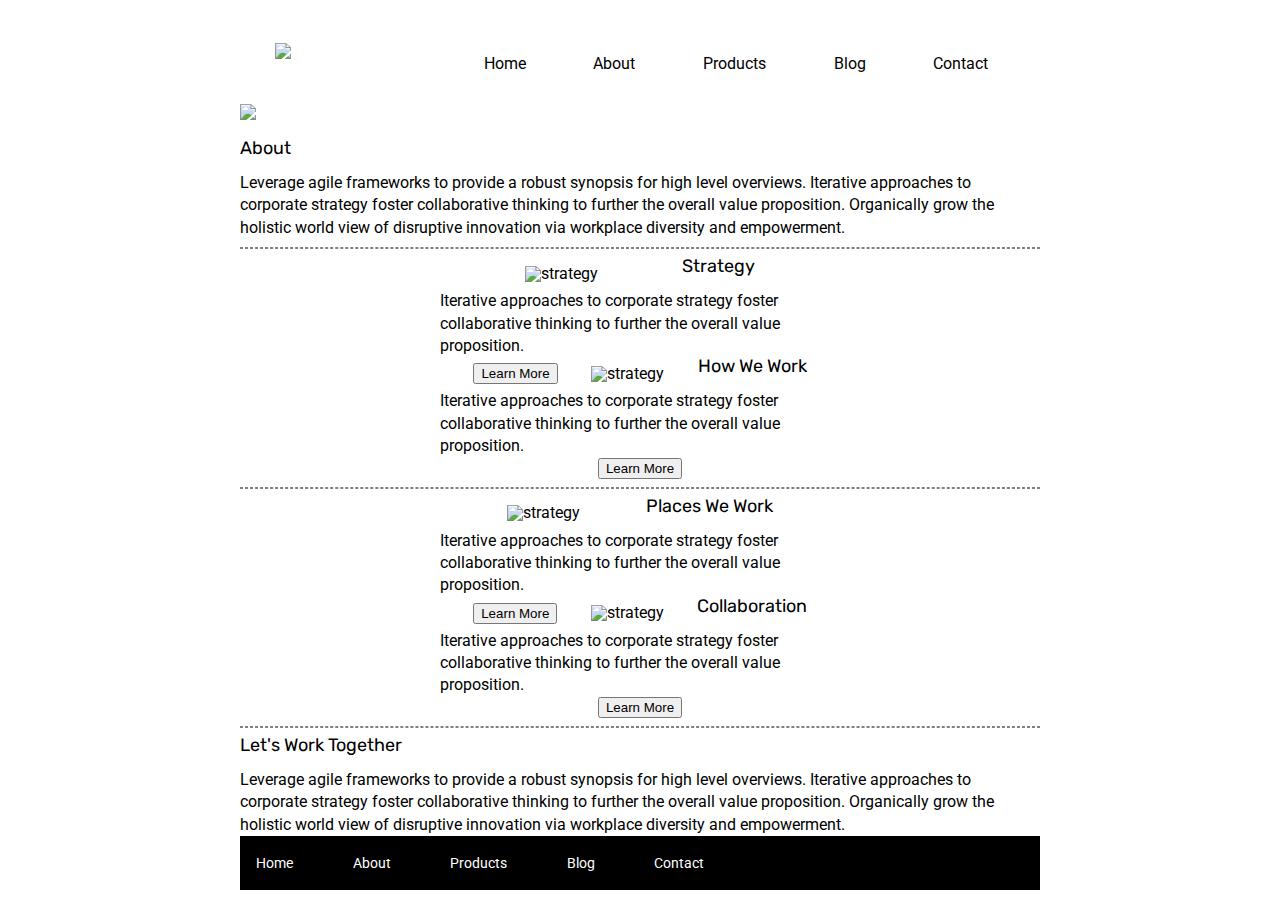
==== about.html @ 067ededd "first sprint commit" ====
<!doctype html>

<html lang="en">
<head>
  <meta charset="utf-8">

  <title>Sprint Challenge - About</title>

  <link href="https://fonts.googleapis.com/css?family=Roboto|Rubik" rel="stylesheet">
  <link rel="stylesheet" href="css/index.css">

</head>

<body>
  <nav>
    <div class="logo">
        <img src="img/lambda-black.png">
    </div>
    <div class="links">
        <a href="index.html">Home</a>
        <a href="about.html">About</a>
        <a href="#products">Products</a>
        <a href="#blog">Blog</a>
        <a href="#contact">Contact</a>
      </div>
</nav>

<div class="container">
  <div class="jumbo">
  <img src="img/jumbo-about.png">
  </div>

    <div class="container about-page">
     
    <h1>About</h1>

    <p>Leverage agile frameworks to provide a robust synopsis for high level overviews. Iterative approaches to corporate strategy foster collaborative thinking to further the overall value proposition. Organically grow the holistic world view of disruptive innovation via workplace diversity and empowerment.</p>

    <hr>

<div class="parent">

<div class="content-one">
    <img src="img/about-plan.png" alt="strategy">
    
    <h1>Strategy</h1>
    
    <p>Iterative approaches to corporate strategy foster collaborative thinking to further the overall value proposition.</p>

    <button>Learn More</button>



    <img src="img/about-working.png" alt="strategy">
    
    <h1>How We Work</h1>
    
    <p>Iterative approaches to corporate strategy foster collaborative thinking to further the overall value proposition.</p>

    <button>Learn More</button>
</div>
</div>

<hr>

<div class="parent">
  <div class="content-one">
    <img src="img/about-office.png" alt="strategy">
    
    <h1>Places We Work</h1>

    <p>Iterative approaches to corporate strategy foster collaborative thinking to further the overall value proposition.</p>

    <button>Learn More</button>

    <img src="img/about-meeting.png" alt="strategy">
    
    <h1>Collaboration</h1>
    
    <p>Iterative approaches to corporate strategy foster collaborative thinking to further the overall value proposition.</p>

    <button>Learn More</button>
</div>  
  </div>  

  <hr>

    <h1>Let's Work Together</h1>

    <p>Leverage agile frameworks to provide a robust synopsis for high level overviews. Iterative approaches to corporate strategy foster collaborative thinking to further the overall value proposition. Organically grow the holistic world view of disruptive innovation via workplace diversity and empowerment.</p>
        
      <footer>
        <nav>
          <a href="index.html">Home</a>
          <a href="#">About</a>
          <a href="#">Products</a>
          <a href="#">Blog</a>
          <a href="#">Contact</a>
        </nav>
      </footer>
    </div><!-- container -->        
</body>
</html>
---- css/index.css ----
/* http://meyerweb.com/eric/tools/css/reset/ 
   v2.0 | 20110126
   License: none (public domain)
*/

html, body, div, span, applet, object, iframe,
h1, h2, h3, h4, h5, h6, p, blockquote, pre,
a, abbr, acronym, address, big, cite, code,
del, dfn, em, img, ins, kbd, q, s, samp,
small, strike, strong, sub, sup, tt, var,
b, u, i, center,
dl, dt, dd, ol, ul, li,
fieldset, form, label, legend,
table, caption, tbody, tfoot, thead, tr, th, td,
article, aside, canvas, details, embed, 
figure, figcaption, footer, header, hgroup, 
menu, nav, output, ruby, section, summary,
time, mark, audio, video {
	margin: 0;
	padding: 0;
	border: 0;
	font-size: 100%;
	font: inherit;
	vertical-align: baseline;
}
/* HTML5 display-role reset for older browsers */
article, aside, details, figcaption, figure, 
footer, header, hgroup, menu, nav, section {
	display: block;
}
body {
	line-height: 1;
}
ol, ul {
	list-style: none;
}
blockquote, q {
	quotes: none;
}
blockquote:before, blockquote:after,
q:before, q:after {
	content: '';
	content: none;
}
table {
	border-collapse: collapse;
	border-spacing: 0;
}

* {
    box-sizing: border-box;
}

html, body {
    height: 100%;
    font-family: 'Roboto', sans-serif;
}

h1, h2, h3, h4, h5 {
    font-size: 18px;
    margin-bottom: 15px;
    font-family: 'Rubik', sans-serif;
}

.logo{
    width:20%;
}

.logo img{
    max-width:100%;
    margin-left: 17.2rem;
    margin-top: 2rem;
}

.links{
    display: flex;
    width:50%;
    justify-content: space-evenly;
    margin-left: 10rem;
    margin-top: 3.5rem;
}

.links a {
    text-decoration: none;
    color: black;
}
  
  nav {
    display: flex;
    align-items: center;
}

.jumbo{
      margin-top: 2rem;
      margin-bottom: 1rem;
}

p {
    line-height: 1.4;
}

.container {
    width: 800px;
    margin: 0 auto;
}

.top-content {
    display: flex;
    flex-wrap: wrap;
    justify-content: space-evenly;
    margin-bottom: 20px;
    border-bottom: 1px dashed black;
}

.top-content .text-container {
    width: 48%;
    padding: 0 1%;
    padding-bottom: 20px;  
}

.middle-content {
    margin-bottom: 20px;
    border-bottom: 1px dashed black;
}

.middle-content h2 {
    padding: 0 2%;
    margin-bottom: 0;
}

.middle-content .boxes {
    display: flex;
    flex-wrap: wrap;
    justify-content: space-evenly;
}

.middle-content .boxes .box {
    width: 12.5%;
    height: 100px;
    background: black;
    margin: 20px 2.5%;
    color: white;
    display: flex;
    align-items: center;
    justify-content: center;
    background-color: teal;
}

.middle-content .boxes .box:nth-child(2){
    background-color: gold;
}

.middle-content .boxes .box:nth-child(3){
    background-color: cadetblue;
}

.middle-content .boxes .box:nth-child(4){
    background-color: coral;
}

.middle-content .boxes .box:nth-child(5){
    background-color: crimson;
}

.middle-content .boxes .box:nth-child(6){
    background-color: forestgreen;
}

.middle-content .boxes .box:nth-child(7){
    background-color: darkorchid;
}

.middle-content .boxes .box:nth-child(8){
    background-color: hotpink;
}

.middle-content .boxes .box:nth-child(9){
    background-color: indigo;
}

.middle-content .boxes .box:nth-child(10){
    background-color: dodgerblue;
}

.parent {
    display: flex;
    flex-direction: column;
    /* justify-content: space-around; */
    align-items: center;
}

.content-one {
    display: flex;
    align-items: center;
    justify-content: space-evenly;
    flex-direction: row;
    width: 50%;
    flex-wrap: wrap;
}

hr {
    border:1px dashed;
}

.bottom-content {
    display: flex;
    margin: 0 2% 20px;
    justify-content: space-around;
}

.bottom-content .text-container {
    padding-right: 4%;
}

.bottom-content .text-container:last-child {
    padding-right: 0;
}

footer {
    width: 100%;
    background: black;
}

footer nav {
    width: 60%;
    display: flex;
    justify-content: space-between;
    align-items: center;
    padding: 20px 2%;
    font-size: 14px;
}

footer nav a {
    color: white;
    text-decoration: none;
}
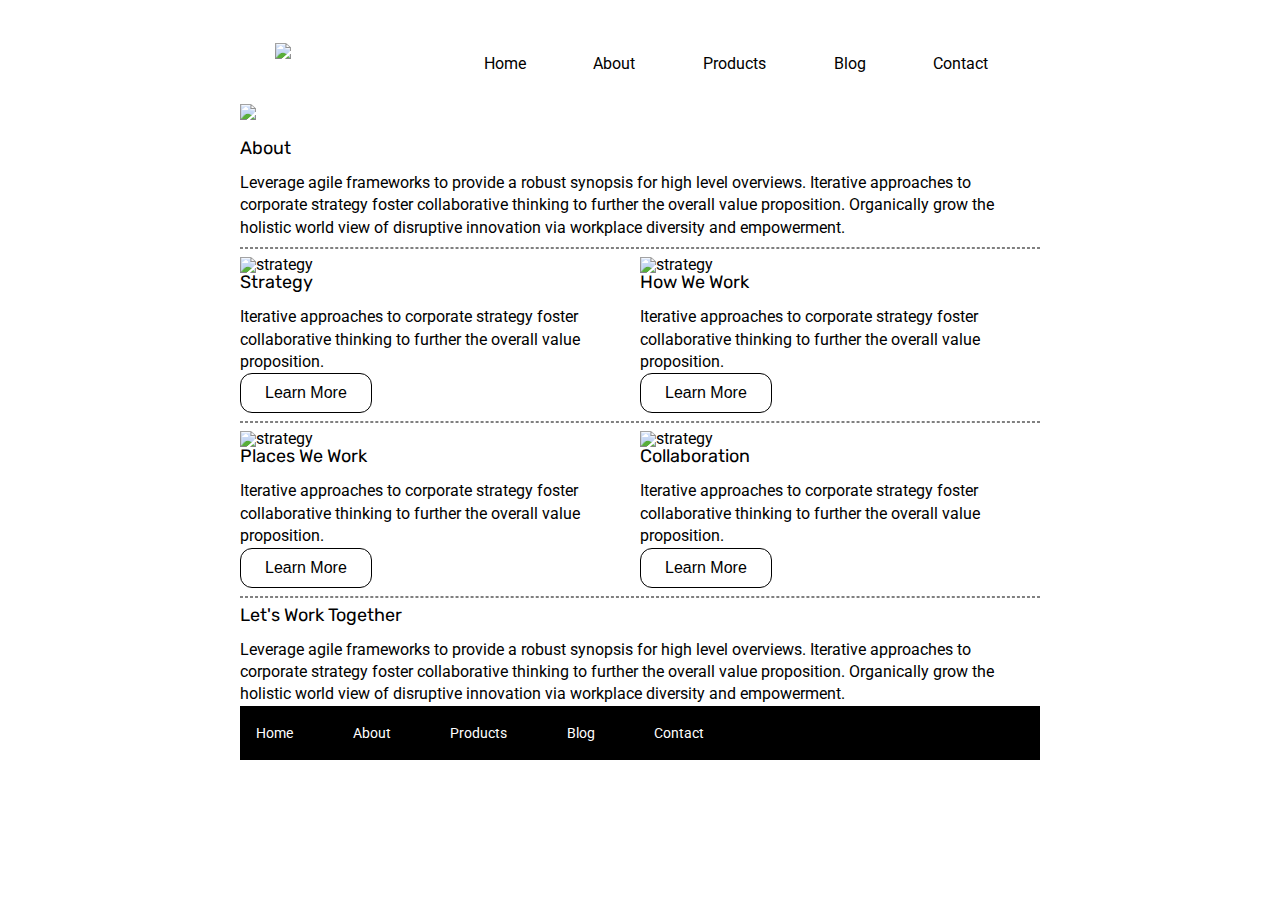
==== commit 8c240ecc: "first sprint second commit" ====
--- a/about.html
+++ b/about.html
@@ -48,9 +48,10 @@
     <p>Iterative approaches to corporate strategy foster collaborative thinking to further the overall value proposition.</p>
 
     <button>Learn More</button>
+    
+</div>
 
-
-
+<div class="content-two">
     <img src="img/about-working.png" alt="strategy">
     
     <h1>How We Work</h1>
@@ -58,9 +59,10 @@
     <p>Iterative approaches to corporate strategy foster collaborative thinking to further the overall value proposition.</p>
 
     <button>Learn More</button>
-</div>
+    
 </div>
 
+</div>
 <hr>
 
 <div class="parent">
@@ -72,7 +74,9 @@
     <p>Iterative approaches to corporate strategy foster collaborative thinking to further the overall value proposition.</p>
 
     <button>Learn More</button>
+    </div>
 
+    <div class="content-two">
     <img src="img/about-meeting.png" alt="strategy">
     
     <h1>Collaboration</h1>
--- a/css/index.css
+++ b/css/index.css
@@ -184,16 +184,22 @@
 
 .parent {
     display: flex;
+    flex-direction: row;
+}
+
+.content-one {
+    align-items: center;
+    justify-content: space-evenly;
     flex-direction: column;
-    /* justify-content: space-around; */
-    align-items: center;
-}
-
-.content-one {
-    display: flex;
-    align-items: center;
-    justify-content: space-evenly;
-    flex-direction: row;
+    width: 50%;
+    flex-wrap: wrap;
+
+}
+
+.content-two {
+    align-items: center;
+    justify-content: space-evenly;
+    flex-direction: column;
     width: 50%;
     flex-wrap: wrap;
 }
@@ -214,6 +220,14 @@
 
 .bottom-content .text-container:last-child {
     padding-right: 0;
+}
+
+button {
+    border: 1px solid;
+    border-radius: 12px;
+    padding: 10px 24px;
+    background-color: white;
+    font-size: 1rem;
 }
 
 footer {
